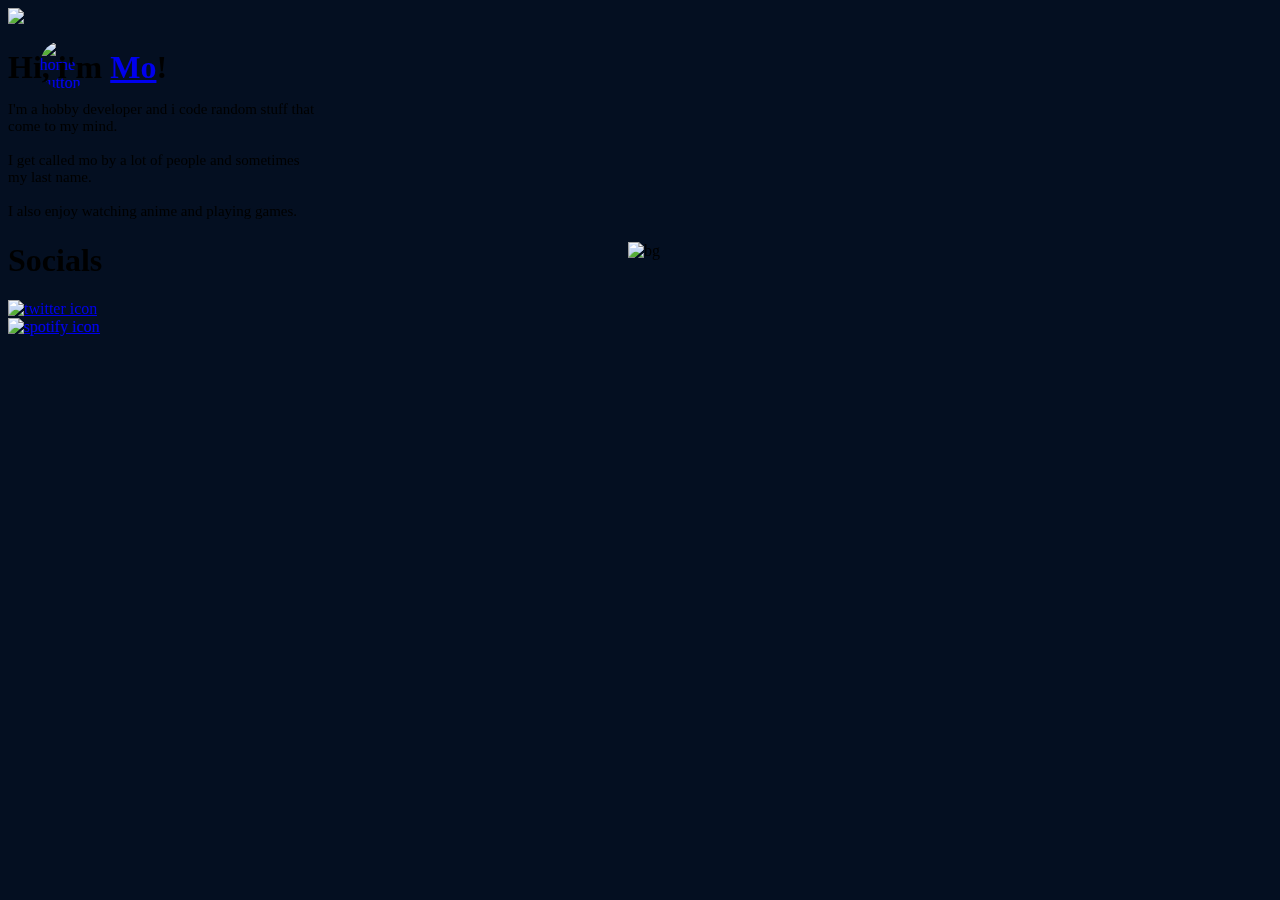
==== src/pages/about-me.html @ 36a21168 "added comment to spotify link and fixed the url to it" ====
<!-- this page contains all the info about me -->

<!DOCTYPE html>
<html lang="en">

<head>
    <title>Homepage</title>
    <!-- some meta stuff -->
    <meta name="viewport" content="width=device-width, maximum-scale=1.0, minimum-scale=1.0, initial-scale=1.0" />
    <meta name="author" content="DarkenMo">
    <meta charset="UTF-8" />
    <meta name="keywords" content="website, developer, about me">
    <meta name="description" content="Mo's about me page." />
    <!-- css files -->
    <link rel="stylesheet" href="../css/design.css">
    <link rel="stylesheet" href="../css/position.css">
    <link rel="stylesheet" href="../css/scrollbar.css">
    <link rel="stylesheet" href="../css/media queries.css">
    <link href="https://unpkg.com/aos@2.3.1/dist/aos.css" rel="stylesheet">
    <!-- lil icon in the top of the page -->
    <link rel="shortcut icon" type="image/x-icon" href="" />
    <!-- adding js -->
    <script src="../../functions/functions.js"></script>
    <script src="https://unpkg.com/aos@2.3.1/dist/aos.js"></script>
</head>
<!-- changed the background color of the body -->
<body style="background-color: #040F21;">
    <!-- home button i added the styling here since it didnt work in my css file -->
    <a class="homeButton" href="homepage.html"><img class="homeButtonimg" style="width: 50px; height: 50px;position: absolute;left: 40px;top: 40px;background: none;color: inherit;border: none;padding: 0;font: inherit;cursor: pointer;outline: none;text-decoration: none;border-radius: 50%;" src="../../content/avatars/pfp.png" alt="home button"></a>
    <!-- div that has grid on it and contains everything -->
    <div class="containerAB" data-aos="fade-in" data-aos-delay="100">
        <!-- my profile and its settings -->
        <img class="pfp" src="../../content/avatars/pfp.png">
        <!-- text on the page -->
        <h1 class="textAB">Hi, i'm <a class="options" href="discord:///users/528933677900627998">Mo</a>! <br>
            <p style="font-size: 15px; font-weight: 300;">I'm a hobby developer and i code random stuff that<br>come to
                my mind.<br><br>I get called mo by a lot of people and sometimes<br>my last name.<br><br>I also enjoy
                watching anime and playing games.</p>
        </h1>
        <!-- this is the image that has a window with rain on it -->
        <img src="../../content/backgrounds/7LRq.gif" style="position: absolute; left: 620px;" alt="bg">
        <!-- div that has socials inside have only added twitter will add more -->
        <div>
            <h1>Socials</h1>
            <a href="https://twitter.com/DarkenMo" target="_blank">
                <img id="twitterimg" src="../../content/icons/twitter.png" alt="twitter icon" border=0
                    style="border:0; text-decoration:none; outline:none" class="twitter" height="30" width="30">
            </a>
        </div>
    </div>
    <!-- the spotify button on the left side of the screen -->
    <a href="spotify://user/v789qeraksjle3v5yk4yn3gbm">
        <img id="spotifyimg" src="../../content/icons/spotify.png" alt="spotify icon" border=0
            style="border:0; text-decoration:none; outline:none" class="spotify" height="30" width="30">
    </a>

    <script>
        AOS.init();
    </script>
</body>

<!-- i have written all these comments one by one -->
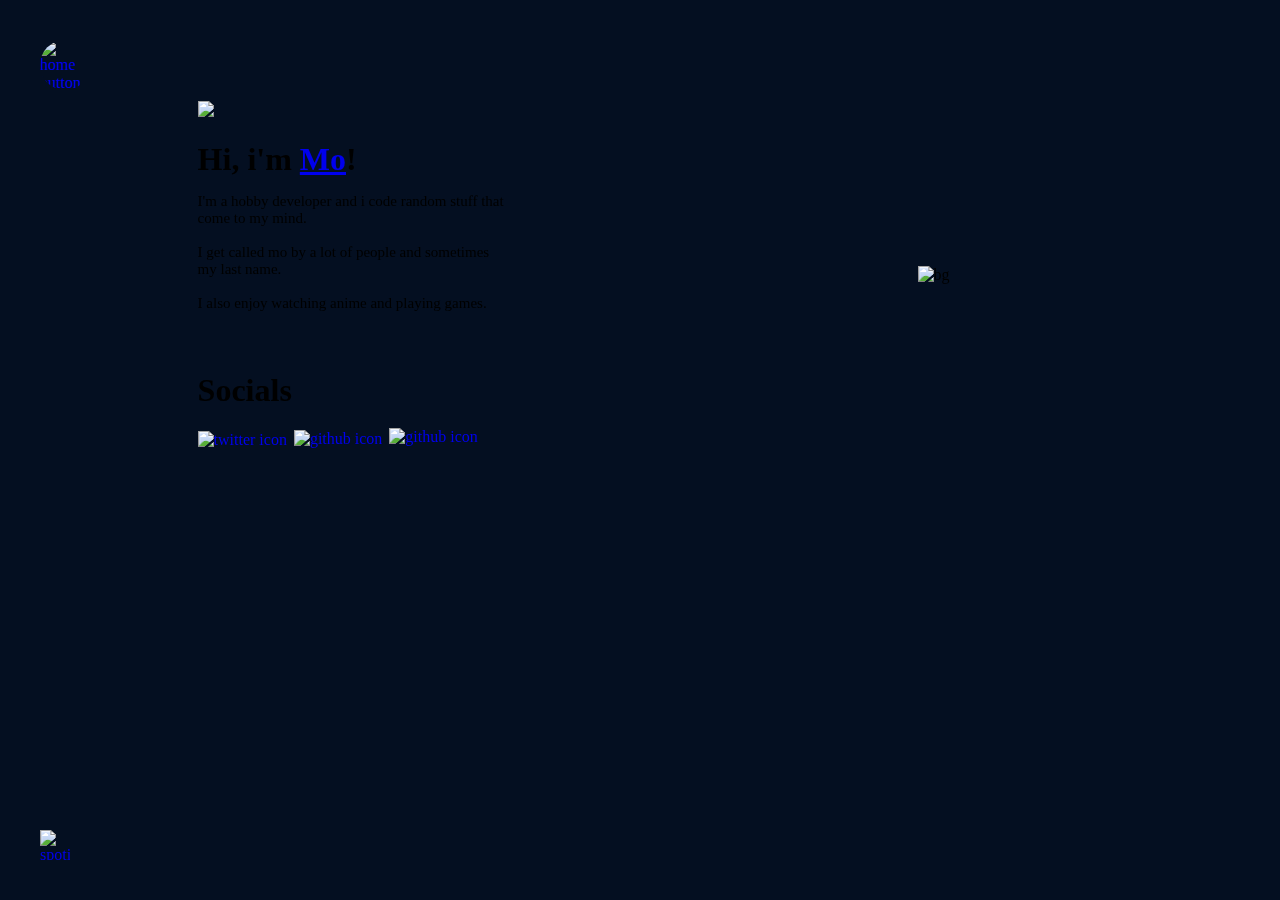
==== commit 92626ef0: "fixed mobile compability for the window gif" ====
--- a/src/pages/about-me.html
+++ b/src/pages/about-me.html
@@ -4,7 +4,7 @@
 <html lang="en">
 
 <head>
-    <title>Homepage</title>
+    <title>About me</title>
     <!-- some meta stuff -->
     <meta name="viewport" content="width=device-width, maximum-scale=1.0, minimum-scale=1.0, initial-scale=1.0" />
     <meta name="author" content="DarkenMo">
@@ -18,19 +18,21 @@
     <link rel="stylesheet" href="../css/media queries.css">
     <link href="https://unpkg.com/aos@2.3.1/dist/aos.css" rel="stylesheet">
     <!-- lil icon in the top of the page -->
-    <link rel="shortcut icon" type="image/x-icon" href="" />
+    <link rel="shortcut icon" type="image/x-icon" href="../../content/avatars/pfp.png" />
     <!-- adding js -->
-    <script src="../../functions/functions.js"></script>
     <script src="https://unpkg.com/aos@2.3.1/dist/aos.js"></script>
 </head>
 <!-- changed the background color of the body -->
+
 <body style="background-color: #040F21;">
     <!-- home button i added the styling here since it didnt work in my css file -->
-    <a class="homeButton" href="homepage.html"><img class="homeButtonimg" style="width: 50px; height: 50px;position: absolute;left: 40px;top: 40px;background: none;color: inherit;border: none;padding: 0;font: inherit;cursor: pointer;outline: none;text-decoration: none;border-radius: 50%;" src="../../content/avatars/pfp.png" alt="home button"></a>
+    <a data-aos="fade-in" data-aos-delay="100" class="homeButton disable-select" href="homepage"><img class="homeButtonimg"
+            style="width: 50px; height: 50px;position: absolute;left: 40px;top: 40px;background: none;color: inherit;border: none;padding: 0;font: inherit;cursor: pointer;outline: none;text-decoration: none;border-radius: 50%;"
+            src="../../content/avatars/pfp.png" alt="home button"></a>
     <!-- div that has grid on it and contains everything -->
     <div class="containerAB" data-aos="fade-in" data-aos-delay="100">
         <!-- my profile and its settings -->
-        <img class="pfp" src="../../content/avatars/pfp.png">
+        <img class="pfp disable-select" src="../../content/avatars/pfp.png">
         <!-- text on the page -->
         <h1 class="textAB">Hi, i'm <a class="options" href="discord:///users/528933677900627998">Mo</a>! <br>
             <p style="font-size: 15px; font-weight: 300;">I'm a hobby developer and i code random stuff that<br>come to
@@ -38,20 +40,32 @@
                 watching anime and playing games.</p>
         </h1>
         <!-- this is the image that has a window with rain on it -->
-        <img src="../../content/backgrounds/7LRq.gif" style="position: absolute; left: 620px;" alt="bg">
+        <img class="disable-select windowGif" src="../../content/backgrounds/7LRq.gif" class="windowGif" style="position: absolute; left: 720px;"
+            alt="bg">
         <!-- div that has socials inside have only added twitter will add more -->
         <div>
             <h1>Socials</h1>
-            <a href="https://twitter.com/DarkenMo" target="_blank">
+            <a class="disable-select" href="https://twitter.com/DarkenMo" target="_blank" style="border:0; text-decoration:none; outline:none">
                 <img id="twitterimg" src="../../content/icons/twitter.png" alt="twitter icon" border=0
                     style="border:0; text-decoration:none; outline:none" class="twitter" height="30" width="30">
             </a>
+            <a class="disable-select" href="https://github.com/DarkenMo" target="_blank"
+                style="border:0; position: relative; bottom: 1px; left: 3px; text-decoration:none; outline:none">
+                <img id="twitterimg" src="../../content/icons/github-light.png" alt="github icon" border=0
+                    class="twitter" height="30" width="30">
+            </a>
+            <a class="disable-select" href="discord" target="_blank"
+                style="border:0; position: relative; bottom: 3px; left: 6px; text-decoration:none; outline:none">
+                <img id="twitterimg" src="../../content/icons/discord.png" alt="github icon" border=0
+                    class="twitter" height="25" width="35">
+            </a>
+
         </div>
     </div>
     <!-- the spotify button on the left side of the screen -->
-    <a href="spotify://user/v789qeraksjle3v5yk4yn3gbm">
-        <img id="spotifyimg" src="../../content/icons/spotify.png" alt="spotify icon" border=0
-            style="border:0; text-decoration:none; outline:none" class="spotify" height="30" width="30">
+    <a class="disable-select" href="spotify://user/v789qeraksjle3v5yk4yn3gbm">
+        <img id="spotifyimg" src="../../content/icons/spotify.png" alt="spotify icon" border=0 class="spotify"
+            height="30" width="30">
     </a>
 
     <script>
@@ -59,4 +73,6 @@
     </script>
 </body>
 
-<!-- i have written all these comments one by one -->
+</html>
+
+<!-- i have written all these comments one by one -->--- a/src/css/position.css
+++ b/src/css/position.css
@@ -0,0 +1,56 @@
+/*centers any element that has container*/
+.container {
+  display: flex;
+  flex-direction: column;
+  flex-wrap: nowrap;
+  justify-content: space-around;
+  align-items: center;
+  align-content: center;
+  z-index: 0;
+  height: 550px;
+}
+
+/* donation button position */
+.donation {
+    position: fixed;
+    bottom:20px;
+    right:20px;
+}
+
+/* settings for the spotify button the left corner */
+#spotifyimg {
+  position: fixed;
+  float: left;
+  bottom: 40px;
+  left: 40px;
+}
+
+/* related to the particle background in homepage */
+#canvas1 {
+  position: absolute;
+  left: 0;
+  top: 0;
+  z-index: -1;
+}
+
+
+/*container for about me*/
+.containerAB {
+  display: flex;
+  flex-direction: column;
+  flex-wrap: nowrap;
+  justify-content: space-around;
+  margin-left: 15%;
+  margin-top: 100px;
+  z-index: 0;
+  height: 350px;
+}
+
+/* links inside the gray box */
+.boxHP h2 {
+  display: inline-block;
+  width: 23%;
+  margin-top: 6%;
+}
+
+/*i have written all these comments one by one*/